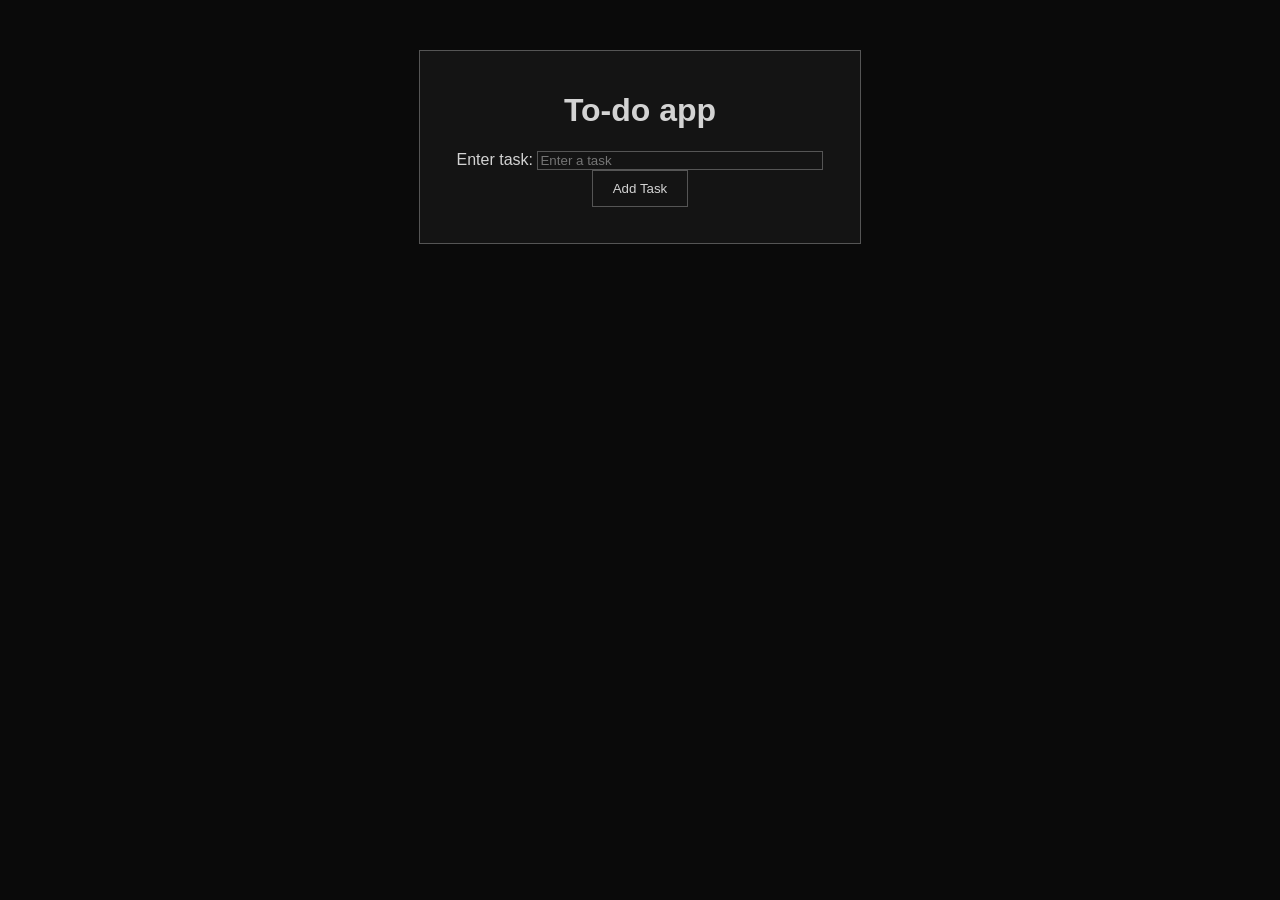
==== random to-do app/index.html @ d9ec9be8 "first commit" ====
<!DOCTYPE html>
<html lang="en">
<head>
    <meta charset="UTF-8">
    <meta name="viewport" content="width=device-width, initial-scale=1.0">
    <title>To-Do App</title>
    <link rel="stylesheet" href="styles.css">
</head>
<body>
    <div class="container">
        <h1>To-do app</h1>
        <div class="inputs">
            <label for="taskInput">Enter task:</label>
            <input type="text" id="taskInput" placeholder="Enter a task">
            <button id="addTaskBtn">Add Task</button>
        </div>
        <ul id="taskList"></ul>
    </div>

    <script src="script.js"></script>
</body>
</html>
---- random to-do app/styles.css ----
body {
    font-family: 'Segoe UI', Tahoma, Geneva, Verdana, sans-serif;
    background-color: rgb(10, 10, 10);
    color: #d3d3d3;
}

.container{
    width: 400px;
    margin: 50px auto;
    background-color: rgb(20, 20, 20);
    padding: 20px;
    border: 1px solid #555;
    text-align: center;

}
#taskInput{
    background: transparent;
    border: 1px solid #555;
    color: #d3d3d3;
    width: 70%;
}

#addTaskBtn{
    background: transparent;
    color: #d3d3d3;
    padding: 10px 20px;
    border: 1px solid #555;
    cursor: pointer;
}

li{
    list-style: none;
    padding: 10px;
    border-bottom: 1px solid #555;
    display: flex;
    justify-content: space-between;
}
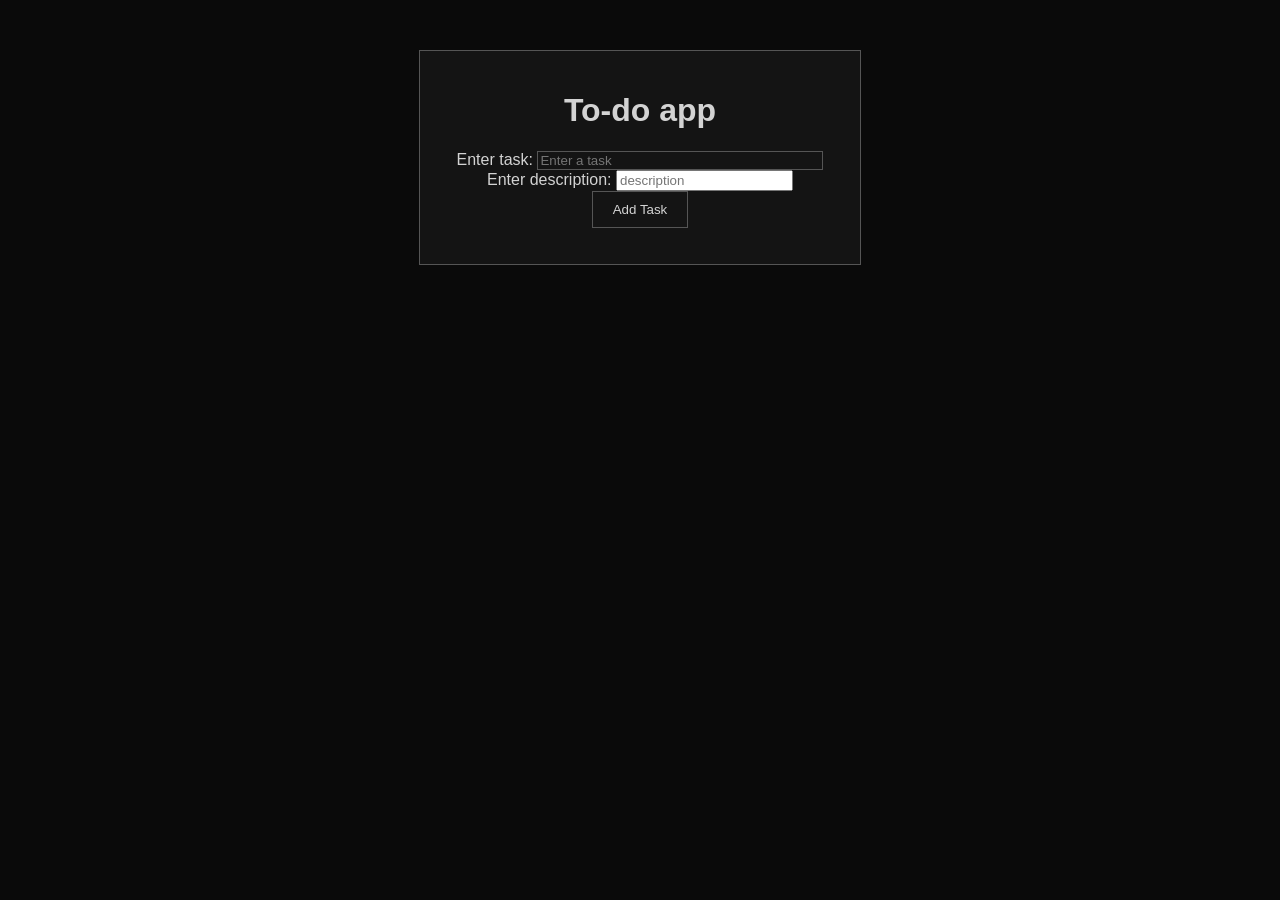
==== commit 47685ff9: "Refactor: changed up some stuff regarding divs" ====
--- a/random to-do app/index.html
+++ b/random to-do app/index.html
@@ -9,11 +9,15 @@
 <body>
     <div class="container">
         <h1>To-do app</h1>
-        <div class="inputs">
+        <div class="input-divider">
             <label for="taskInput">Enter task:</label>
             <input type="text" id="taskInput" placeholder="Enter a task">
-            <button id="addTaskBtn">Add Task</button>
         </div>
+        <div class="input-divider">
+            <label for="descInput">Enter description:</label>
+            <input type="text" id="descInput" placeholder="description">
+        </div>
+        <button id="addTaskBtn">Add Task</button>
         <ul id="taskList"></ul>
     </div>
 
